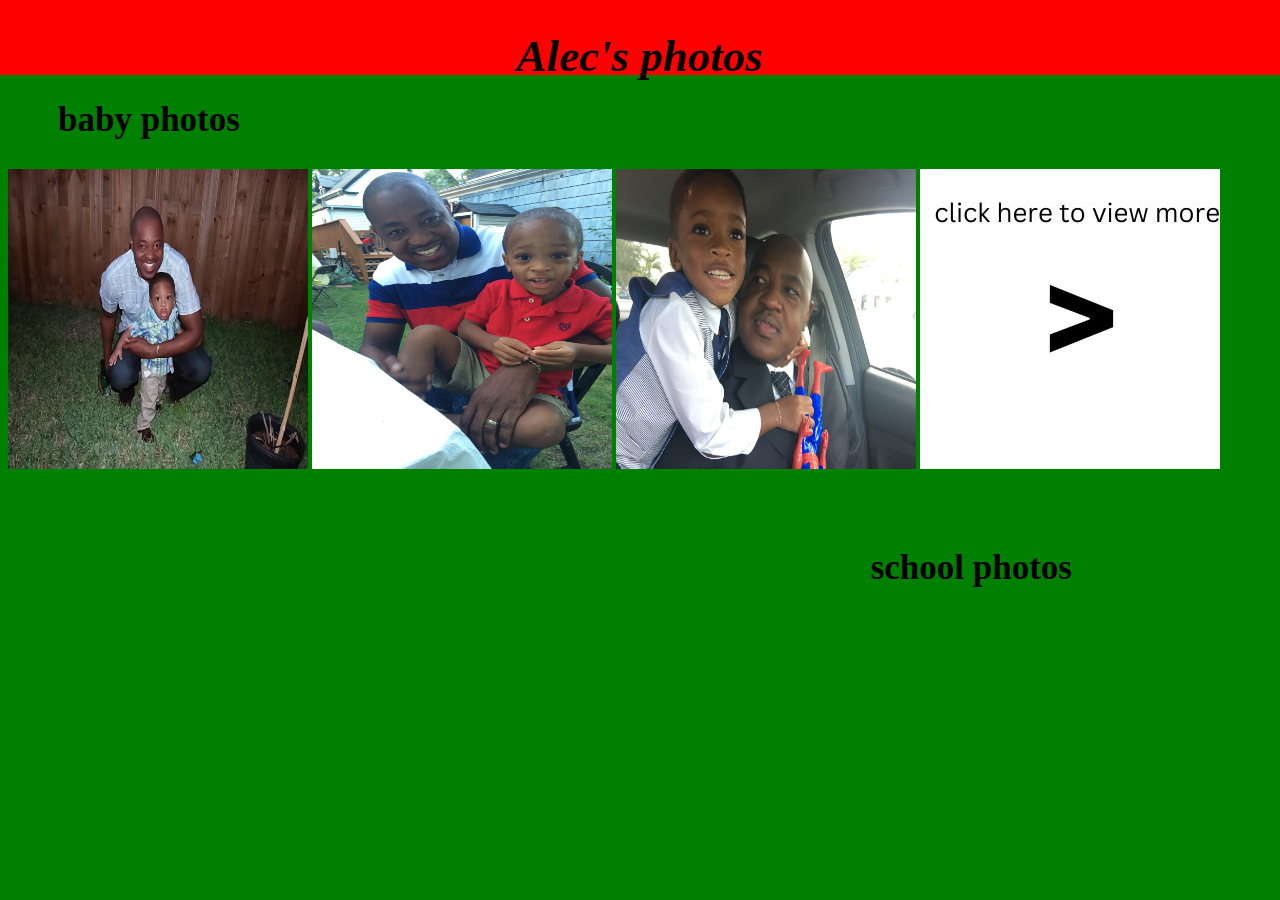
==== index.html @ b835814c "Add files via upload" ====
<!DOCTYPE html>
<html lang="en">
<head>
  <meta charset="UTF-8">
  <meta name="viewport" content="width=device-width, initial-scale=1.0">
  <link rel="stylesheet" href="style.css">
  <title>photos</title>
</head>
<body>
  <div class="heading"><h1><em>Alec's photos</em></h1></div>
  <h2 class="line" id="baby">baby photos</h2>
  <img src="bab.jpg.JPG">
  <img src="baby.jpg.JPG">
  <img src="spider.jpg.JPG">
  <a href="more.html"><img src="more.jpg.jpg"></a>
  <h2 id="school">school photos</h2>
</body>
</html>
---- style.css ----
.heading{
        background-color: red;
        position: fixed;
        top: 0;
        left: 0;
        width: 100%;
        height: 75px;
        text-align: center;
}
.line{
    margin-top: 100px;
}
body{
    background-color: green;
}
#baby{
    margin-left: 50px;
}
#school{
    margin-top:75px;
    text-align: right;
    margin-right: 200px;
    
}
h2{
    font-size: 35px;
}
h1{
    font-size: 45px;
}
img{
    height:300px;
   width: 300px;
}
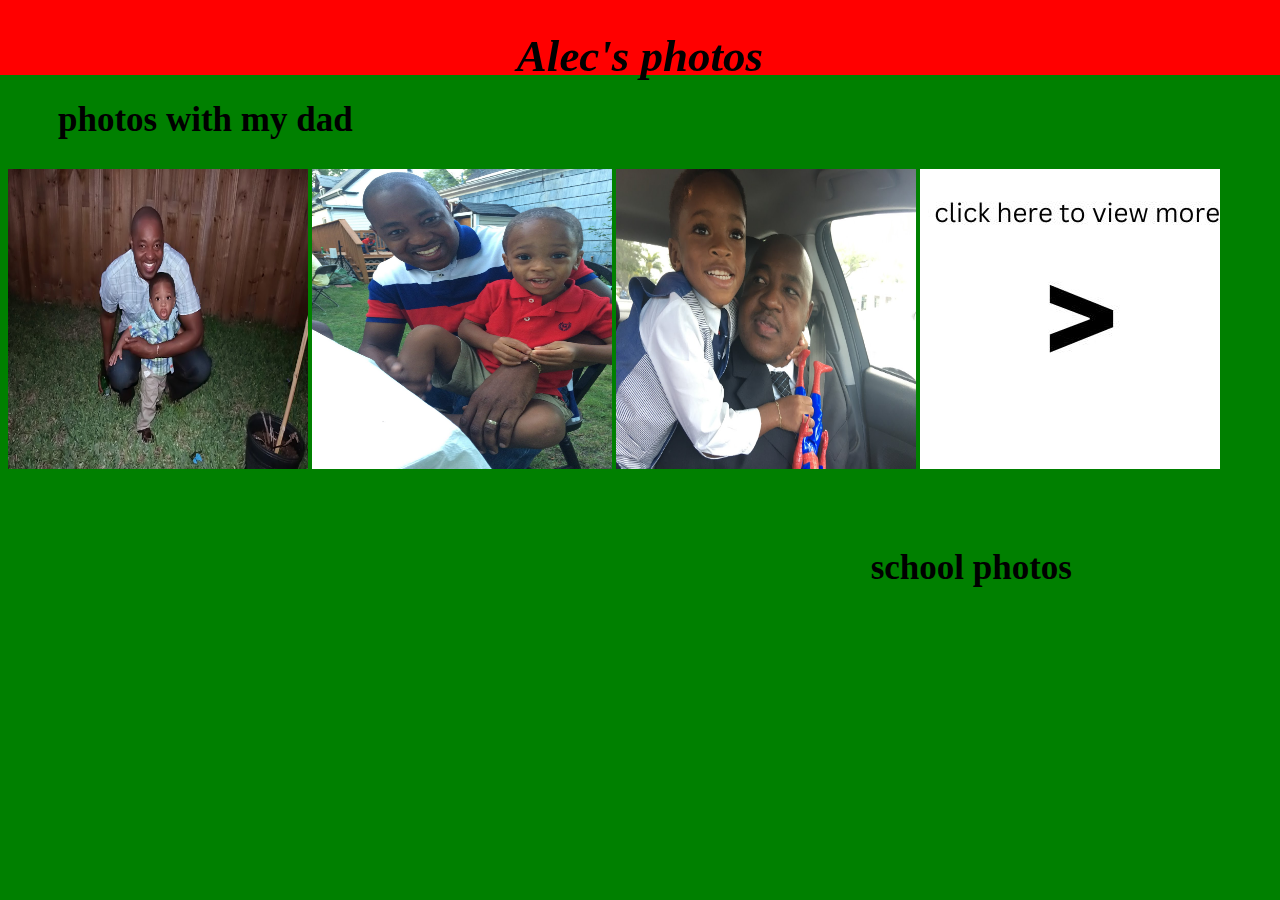
==== commit f1c48f71: "Update index.html" ====
--- a/index.html
+++ b/index.html
@@ -8,11 +8,11 @@
 </head>
 <body>
   <div class="heading"><h1><em>Alec's photos</em></h1></div>
-  <h2 class="line" id="baby">baby photos</h2>
+  <h2 class="line" id="baby">photos with my dad</h2>
   <img src="bab.jpg.JPG">
   <img src="baby.jpg.JPG">
   <img src="spider.jpg.JPG">
   <a href="more.html"><img src="more.jpg.jpg"></a>
   <h2 id="school">school photos</h2>
 </body>
-</html>+</html>
